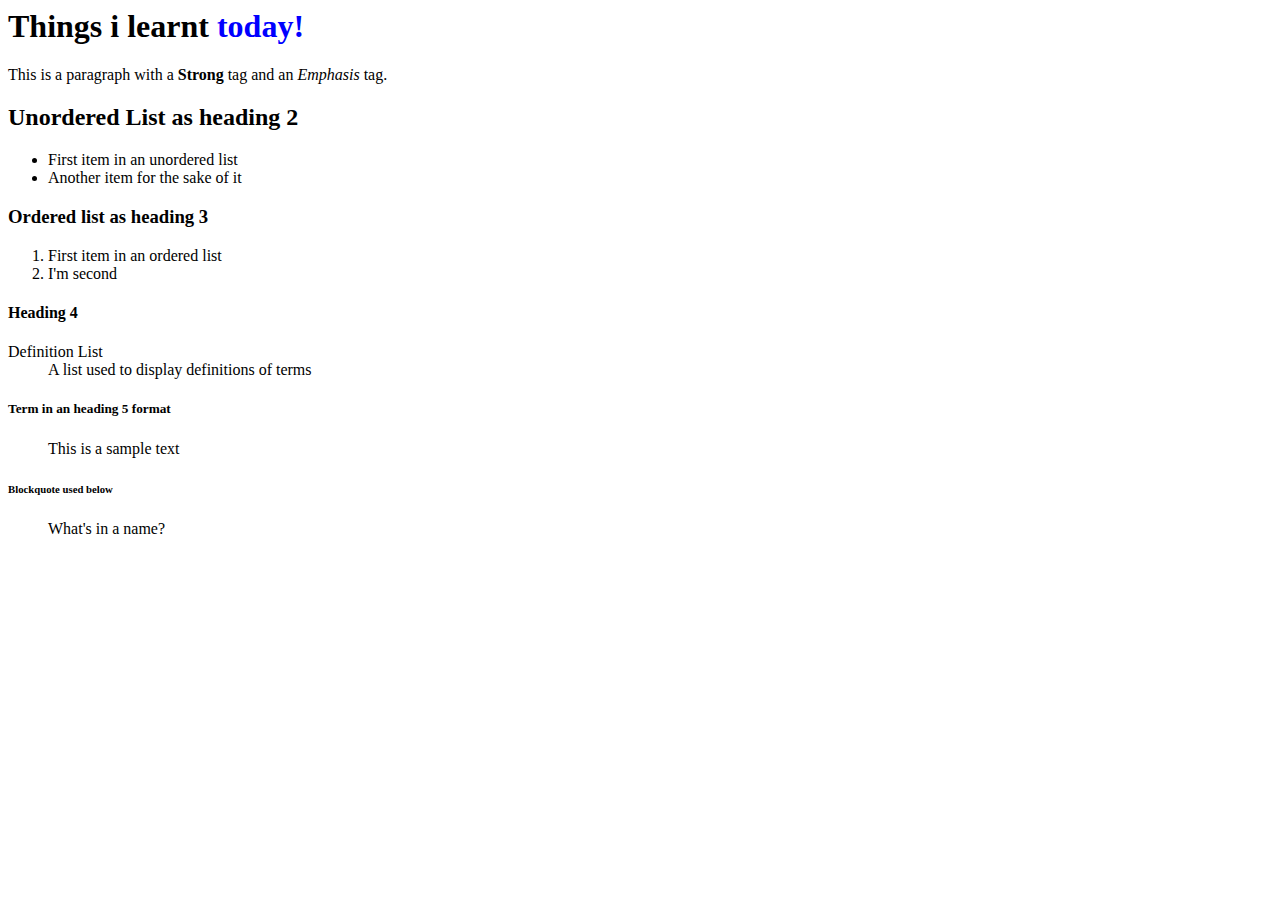
==== Index.html @ a2f3ad58 "website includes uptil video 7 of the tut" ====
<!doctype  = html>
<html>
  <title>My first Website!</title>
    <meta charset = "utf-8" />
  <body>
  <h1>Things i learnt <span style="color:blue"> today! </span> </h1>
  <p>
    This is a paragraph with a <strong> Strong </strong> tag and an <em> Emphasis </em> tag.
  </p>
  <h2> Unordered List as heading 2 </h2>
    <ul>
      <li> First item in an unordered list </li>
        <li> Another item for the sake of it </li>
    </ul>
  <h3> Ordered list as heading 3 </h3>
    <ol>
      <li> First item in an ordered list </li>
      <li> I'm second </li>
    </ol>
    <h4> Heading 4 </h4>
    <dl>
      <dt> Definition List </dt>
      <dd> A list used to display definitions of terms </dd>

      <dt> 
        <h5> Term in an heading 5 format </h5>
      </dt>
      <dd> This is a sample text </dd>
    </dl>
    <h6> Blockquote used below </h6>
      <blockquote>
        <p> What's in a name? </p>
      </blockquote>
  </body>
</html>
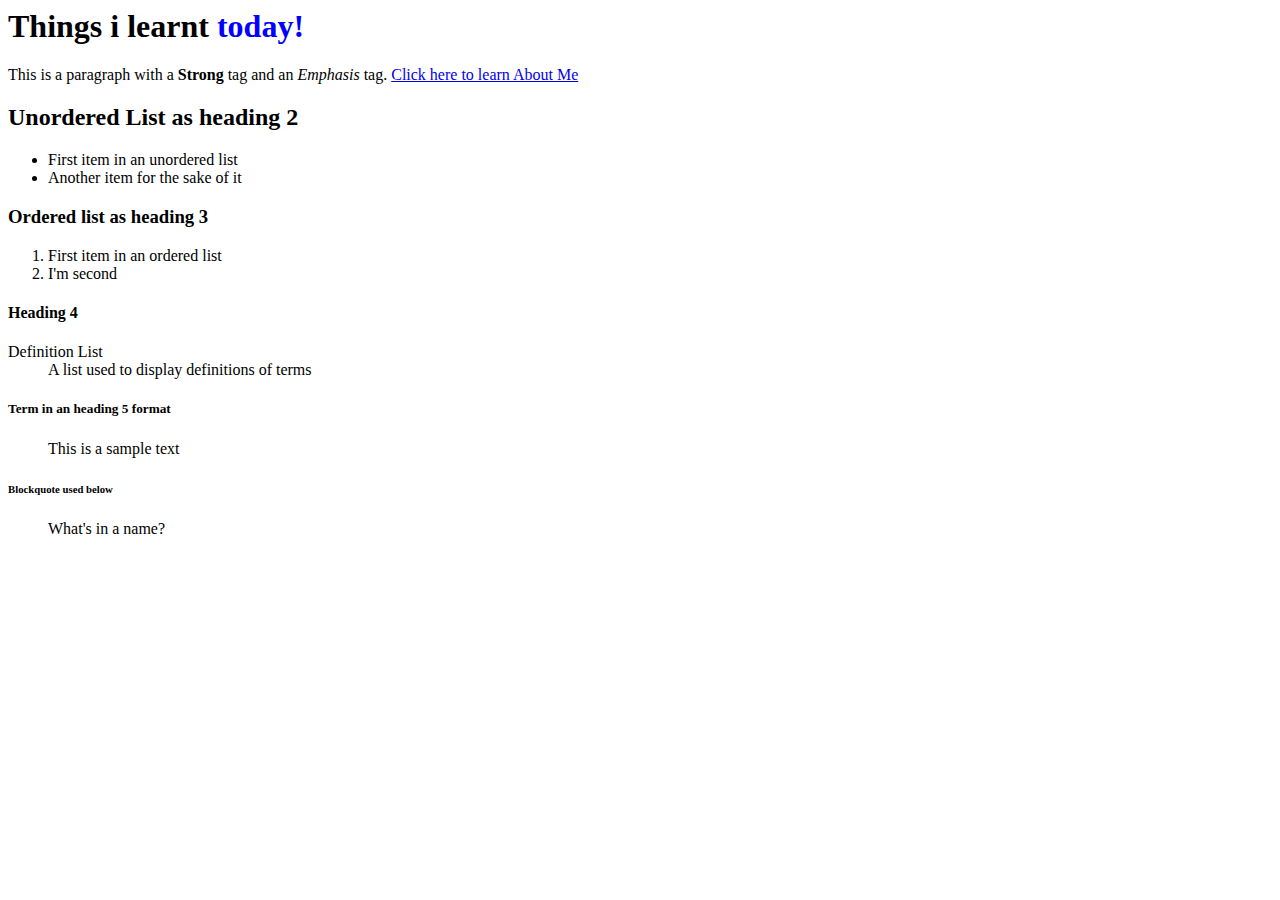
==== commit fc4dc7e5: "Created a new page 'About' and moved it to it's own directory" ====
--- a/Index.html
+++ b/Index.html
@@ -6,6 +6,7 @@
   <h1>Things i learnt <span style="color:blue"> today! </span> </h1>
   <p>
     This is a paragraph with a <strong> Strong </strong> tag and an <em> Emphasis </em> tag.
+    <a href="About/Index.html"> Click here to learn About Me </a>
   </p>
   <h2> Unordered List as heading 2 </h2>
     <ul>
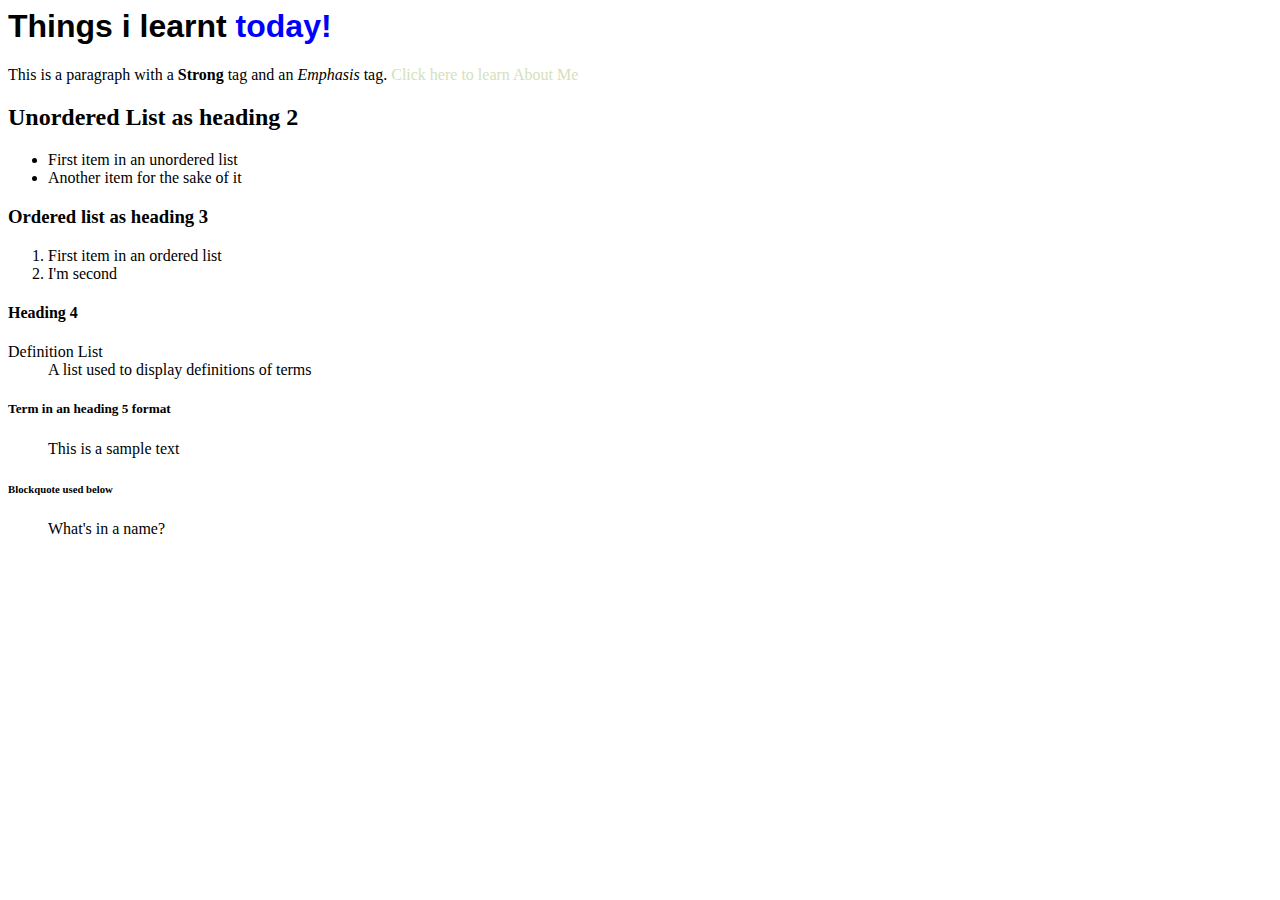
==== commit 13644723: "Added my first stylesheet to the homepage changing two attributes" ====
--- a/Index.html
+++ b/Index.html
@@ -1,7 +1,10 @@
 <!doctype  = html>
 <html>
-  <title>My first Website!</title>
+  <head>
+    <title>My first Website!</title>
     <meta charset = "utf-8" />
+    <link rel="stylesheet" href="style.css">
+  </head>
   <body>
   <h1>Things i learnt <span style="color:blue"> today! </span> </h1>
   <p>
--- a/style.css
+++ b/style.css
@@ -0,0 +1,7 @@
+a{
+	color: #d4e1ba;
+	text-decoration-line: none;
+}
+h1{
+	font-family: sans-serif;
+}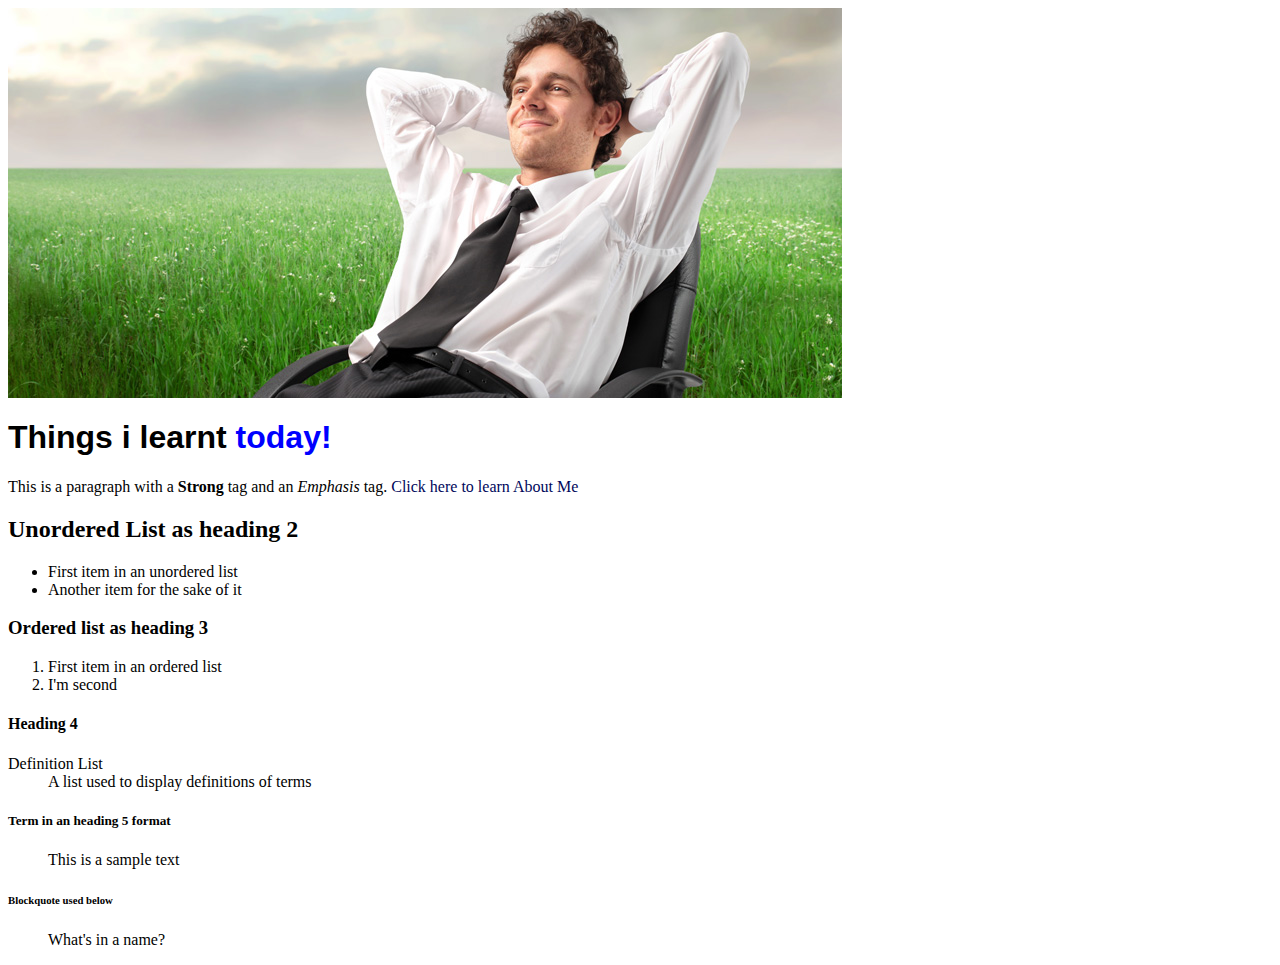
==== commit 1f7a15cd: "Added files to their respective folders and used division tag" ====
--- a/Index.html
+++ b/Index.html
@@ -3,18 +3,21 @@
   <head>
     <title>My first Website!</title>
     <meta charset = "utf-8" />
-    <link rel="stylesheet" href="style.css">
+    <link rel="stylesheet" href="css/style.css"/>
   </head>
-  <body>
-  <h1>Things i learnt <span style="color:blue"> today! </span> </h1>
-  <p>
-    This is a paragraph with a <strong> Strong </strong> tag and an <em> Emphasis </em> tag.
-    <a href="About/Index.html"> Click here to learn About Me </a>
-  </p>
+
+  <body>  
+    <img src = "img/relax_work.jpg" alt= "relaxing employee" />
+    <div>
+    <h1>Things i learnt <span style="color:blue"> today! </span> </h1>
+    <p>
+      This is a paragraph with a <strong> Strong </strong> tag and an <em> Emphasis </em> tag.
+      <a href="About/Index.html"> Click here to learn About Me </a>
+    </p>
   <h2> Unordered List as heading 2 </h2>
     <ul>
       <li> First item in an unordered list </li>
-        <li> Another item for the sake of it </li>
+      <li> Another item for the sake of it </li>
     </ul>
   <h3> Ordered list as heading 3 </h3>
     <ol>
@@ -35,5 +38,6 @@
       <blockquote>
         <p> What's in a name? </p>
       </blockquote>
+    </div>
   </body>
 </html>
--- a/css/style.css
+++ b/css/style.css
@@ -0,0 +1,10 @@
+a{
+	color: #00075B;
+	text-decoration-line: none;
+}
+h1{
+	font-family: sans-serif;
+}
+div{
+	margin: auto;
+}